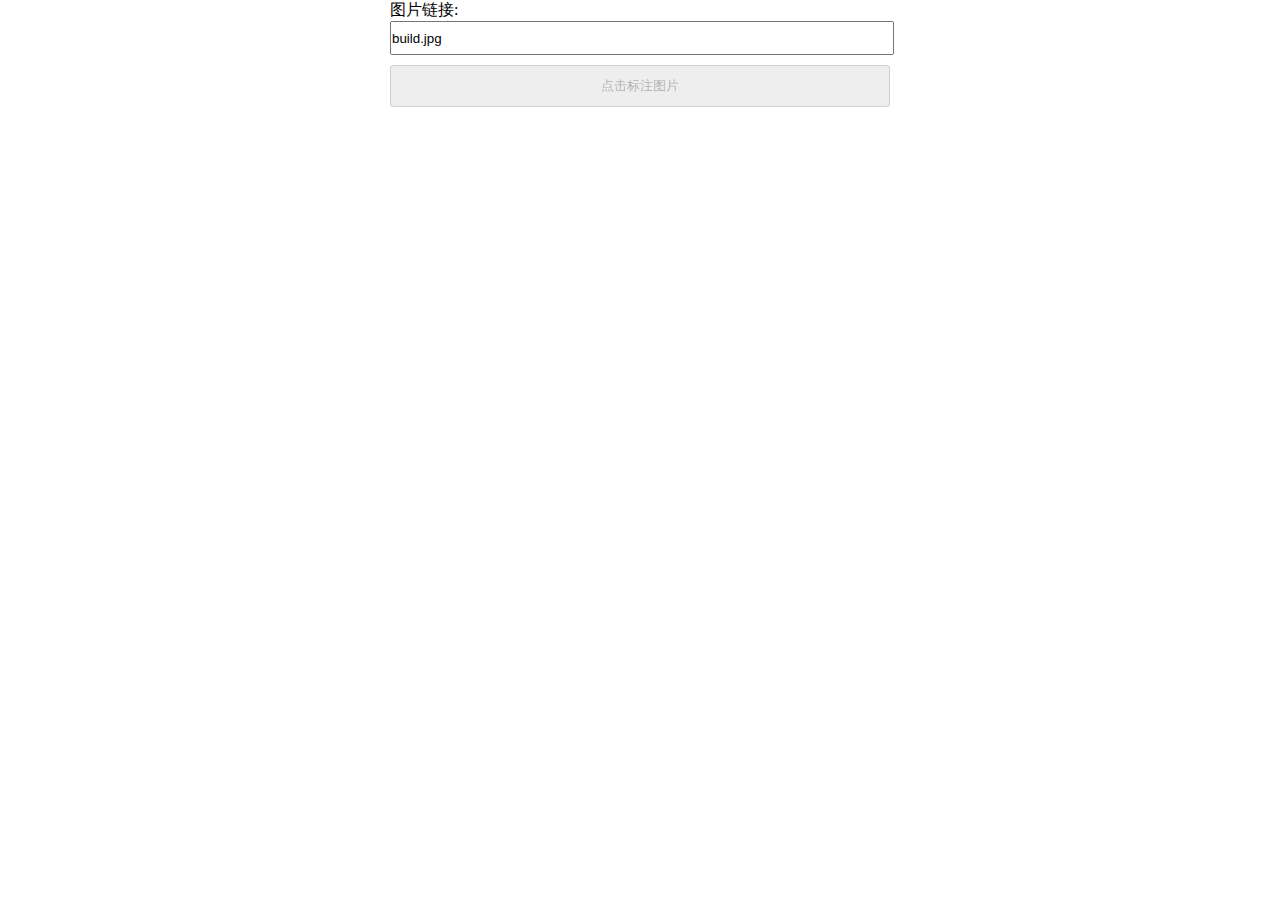
==== generate-ui/lib/imageLabel/index.html @ 5d408b99 "图片添加标注" ====
<!DOCTYPE html>
<html lang="en">
<head>
<meta charset="UTF-8">
<meta name="viewport" content="width=device-width,initial-scale=1">
<meta http-equiv="X-UA-Compatible" content="ie=edge">
<title>imageLabel</title>
<link rel="stylesheet" href="styles/jquery.imageLabel.min.css">
<link rel="stylesheet" href="styles/edit.css">
</head>
<style>
* {
	padding: 0;
	margin: 0
}
.top-tab {
	background-color: #333;
	padding: 10px;
	margin-bottom: 50px
}
.top-tab a {
	display: flex;
	align-items: center;
	color: #fff
}
#imgform {
	margin: 0 auto;
	width: 500px
}
</style>
<body>

<form action="" id="imgform">
  <p>图片链接:</p>
  <input type="text" name="src" value="build.jpg" style="display:block;width:100%;height:30px">
  <button class="addpic" type="submit" disabled="disabled" style="margin-top:10px;padding:10px;width:100%">点击标注图片</button>
</form>
<script src="http://www.jq22.com/jquery/jquery-1.10.2.js"></script>
<script src="scripts/jquery.imageLabel.js"></script>
<script>
    $(function() {
        $(".right-select-box");
        $(".addpic").removeAttr("disabled"), $("#imgform").submit(function(t) {
            t.preventDefault();
            window.c = imageLabel({
                img: $("[name=src]").val(),
                editPop: !0,
                close: function(t) {
                    return t.length && alert(JSON.stringify(t)), !0
                },
                clickArea: function() {},
                edit: function(t) {},
                startArea: function() {},
                confirm: function(t) {
                    return t.length && alert(JSON.stringify(t)), !0
                }
            })
        })
    })
</script>
</body>
</html>
---- generate-ui/lib/imageLabel/styles/edit.css ----
@charset "UTF-8";.right-select-box{color:#333;position:fixed;width:300px;bottom:0;top:10px;z-index:200;right:0;-webkit-user-select:none;-moz-user-select:none;-ms-user-select:none;user-select:none;box-shadow:-5px 50px 50px 3px rgba(0,0,0,.1);border-left:1px solid #959595;transition:all .4s;transform:translate(100%)}.right-select-box *{box-sizing:border-box;list-style:none;margin:0;padding:0}.right-select-box .full{width:100%;height:100%}.right-select-box .full-w{width:100%}.right-select-box .full-h{height:100%}.right-select-box .flex-box{display:-ms-flexbox;display:flex}.right-select-box .flex1{-ms-flex:1;flex:1;-webkit-box-flex:1;overflow:hidden}.right-select-box .cover{-o-object-fit:cover;object-fit:cover;width:100%;height:100%}.right-select-box .cover-body{position:relative;overflow:hidden;-webkit-transform:rotate(0deg)}.right-select-box .cover-body .cover{position:absolute}.right-select-box .ellipsis{white-space:nowrap;overflow:hidden;text-overflow:ellipsis}.right-select-box .select-close{position:absolute;right:100%;top:50%;display:block;padding:5px;background:#fff;border:1px solid #959595;border-right:none;cursor:pointer}.right-select-box .select-close svg{transform:rotate(-90deg);transition:all .3s}.right-select-box.select-active{transform:translate(0);visibility:visible}.right-select-box.select-active .select-close svg{transform:rotate(90deg)}.right-select-box .select-title{position:relative;z-index:2;border-bottom:1px solid #959595}.right-select-box .select-title .btns{font-size:14px;margin-top:-3px;color:#959595;padding:5px 20px;border:1px solid #959595;border-radius:5px 5px 0 0;margin-left:-1px;background-color:#fff;cursor:pointer;position:relative;border-color:transparent;opacity:.9;transition:all .4s}.right-select-box .select-title .btns.active{border-color:#959595;border-bottom-color:#fff;z-index:1;opacity:1;top:1px}.right-select-box .select-content{width:100%;height:100%;display:-ms-flexbox;display:flex;-ms-flex-direction:column;flex-direction:column;position:relative;z-index:0}.right-select-box .select-content .select-content-inner{background-color:#fff;position:relative;z-index:0;overflow:hidden}.right-select-box .select-content .select-content-inner .inner-lists{width:200%;transition:margin .4s;padding-top:10px}.right-select-box .select-content .select-content-inner .inner-lists .inner-list{overflow:hidden;overflow-y:auto}.right-select-box .ajax-loading{margin-top:20px;margin-bottom:10px;position:relative;text-align:center;font-size:12px;color:#959595}.right-select-box .ajax-loading:after{content:"";display:block;margin:0 auto;width:20px;height:20px;border-radius:50%;border:2px solid #000;border-right-color:transparent;animation:ajaxLoading .8s infinite linear}.right-select-box .ajax-loading.over:after{display:none}.right-select-box .ajax-loading.over:before{content:"已经全部加载完成~"}.right-select-box .ajax-loading.nothing:after{display:none}.right-select-box .ajax-loading.nothing:before{content:"没有搜索到相关的产品~"}@keyframes ajaxLoading{form{transform:rotate(0deg)}to{transform:rotate(1turn)}}.products-lists .list{padding:10px;border-bottom:1px solid rgba(0,0,0,.1);cursor:pointer;transition:all .3s;position:relative;overflow:hidden}.products-lists .list .jiao{width:25px;height:25px;background-color:tomato;position:absolute;left:-12px;top:-12px;transform:rotate(135deg);display:none;z-index:1}.products-lists .list.active .jiao{display:block}.products-lists .list:hover{background-color:rgba(0,0,0,.1)}.products-lists .cover-body{width:60px;height:60px;border-radius:4px;min-width:60px}.products-lists .fonts{margin-left:10px;font-size:14px}.products-lists .fonts p{color:#959595;font-size:12px;margin-top:2px}.products-list-body{padding-top:100px}.products-list-body .form-body{box-shadow:0 8px 10px rgba(0,0,0,.1);position:absolute;top:0;width:100%;height:90px;left:0;z-index:10;background-color:#fff;padding:10px}.products-list-body .form-body input{width:100%;height:30px;margin-bottom:10px;padding:0 10px}.products-list-body .form-body select{height:30px;margin-right:10px}.products-list-body .form-body button[type=submit]{padding:0 20px;background-color:#4b5060;color:#fff;border-radius:2px;cursor:pointer}.loading-top{position:fixed;width:100%;height:100%;z-index:300;left:0;top:0;background-color:hsla(0,0%,100%,.4);visibility:hidden;opacity:0;transition:all .3s}.loading-top.active{visibility:visible;opacity:1}.loading-top:after{width:40px;height:40px;border-radius:50%;border:3px solid #000;border-right-color:transparent;animation:ajaxLoading .8s infinite linear;content:"";display:block;position:absolute;left:50%;top:50%;margin-left:-20px;margin-top:-20px}
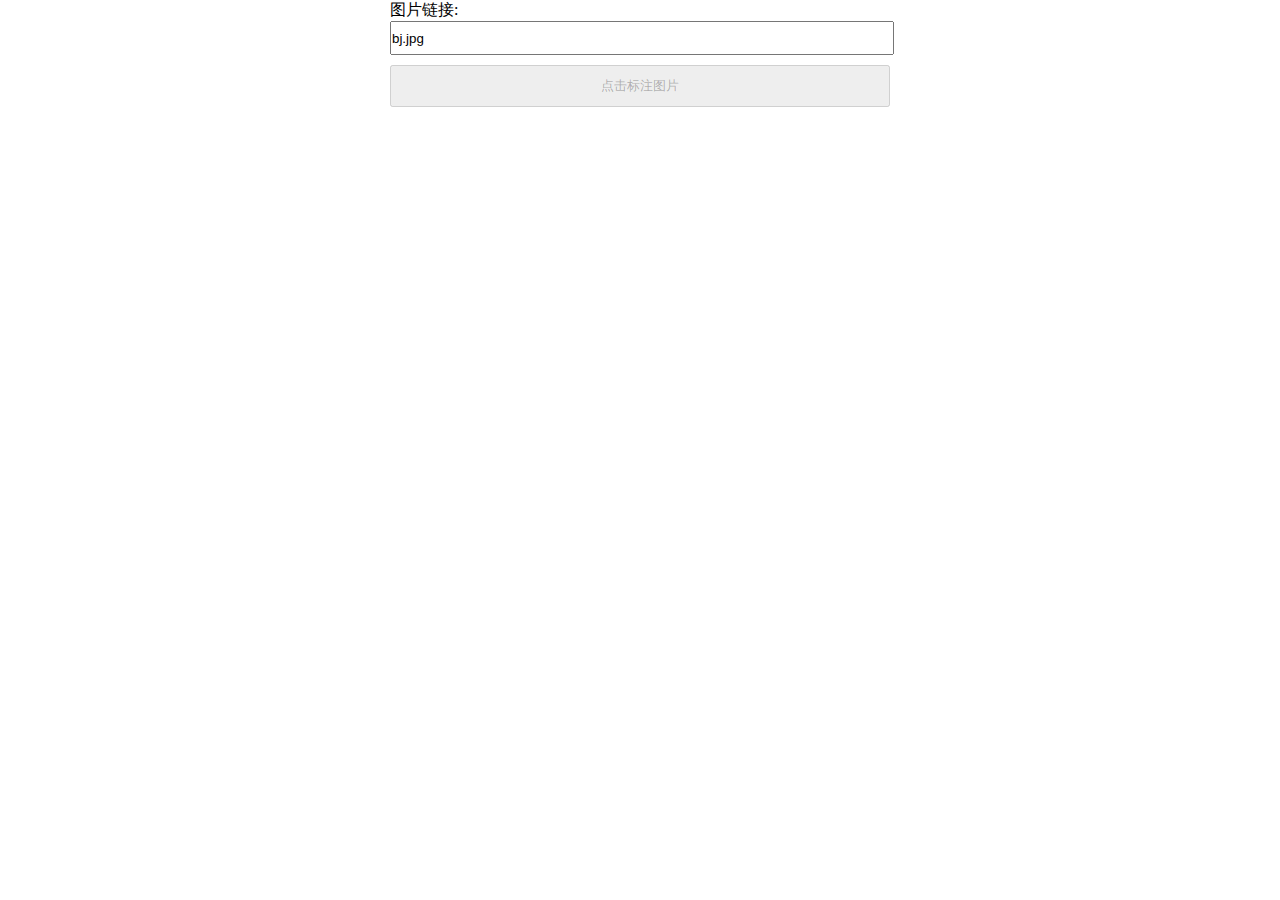
==== commit 279e55b0: "bug修复" ====
--- a/generate-ui/lib/imageLabel/index.html
+++ b/generate-ui/lib/imageLabel/index.html
@@ -32,11 +32,11 @@
 
 <form action="" id="imgform">
   <p>图片链接:</p>
-  <input type="text" name="src" value="build.jpg" style="display:block;width:100%;height:30px">
+  <input type="text" name="src" value="bj.jpg" style="display:block;width:100%;height:30px">
   <button class="addpic" type="submit" disabled="disabled" style="margin-top:10px;padding:10px;width:100%">点击标注图片</button>
 </form>
 <script src="http://www.jq22.com/jquery/jquery-1.10.2.js"></script>
-<script src="scripts/jquery.imageLabel.js"></script>
+<script src="scripts/jquery.imageLabel.min.js"></script>
 <script>
     $(function() {
         $(".right-select-box");
@@ -44,7 +44,7 @@
             t.preventDefault();
             window.c = imageLabel({
                 img: $("[name=src]").val(),
-                editPop: !0,
+                editPop: !1,
                 close: function(t) {
                     return t.length && alert(JSON.stringify(t)), !0
                 },
--- a/generate-ui/lib/imageLabel/styles/edit.css
+++ b/generate-ui/lib/imageLabel/styles/edit.css
@@ -1 +1,321 @@
-@charset "UTF-8";.right-select-box{color:#333;position:fixed;width:300px;bottom:0;top:10px;z-index:200;right:0;-webkit-user-select:none;-moz-user-select:none;-ms-user-select:none;user-select:none;box-shadow:-5px 50px 50px 3px rgba(0,0,0,.1);border-left:1px solid #959595;transition:all .4s;transform:translate(100%)}.right-select-box *{box-sizing:border-box;list-style:none;margin:0;padding:0}.right-select-box .full{width:100%;height:100%}.right-select-box .full-w{width:100%}.right-select-box .full-h{height:100%}.right-select-box .flex-box{display:-ms-flexbox;display:flex}.right-select-box .flex1{-ms-flex:1;flex:1;-webkit-box-flex:1;overflow:hidden}.right-select-box .cover{-o-object-fit:cover;object-fit:cover;width:100%;height:100%}.right-select-box .cover-body{position:relative;overflow:hidden;-webkit-transform:rotate(0deg)}.right-select-box .cover-body .cover{position:absolute}.right-select-box .ellipsis{white-space:nowrap;overflow:hidden;text-overflow:ellipsis}.right-select-box .select-close{position:absolute;right:100%;top:50%;display:block;padding:5px;background:#fff;border:1px solid #959595;border-right:none;cursor:pointer}.right-select-box .select-close svg{transform:rotate(-90deg);transition:all .3s}.right-select-box.select-active{transform:translate(0);visibility:visible}.right-select-box.select-active .select-close svg{transform:rotate(90deg)}.right-select-box .select-title{position:relative;z-index:2;border-bottom:1px solid #959595}.right-select-box .select-title .btns{font-size:14px;margin-top:-3px;color:#959595;padding:5px 20px;border:1px solid #959595;border-radius:5px 5px 0 0;margin-left:-1px;background-color:#fff;cursor:pointer;position:relative;border-color:transparent;opacity:.9;transition:all .4s}.right-select-box .select-title .btns.active{border-color:#959595;border-bottom-color:#fff;z-index:1;opacity:1;top:1px}.right-select-box .select-content{width:100%;height:100%;display:-ms-flexbox;display:flex;-ms-flex-direction:column;flex-direction:column;position:relative;z-index:0}.right-select-box .select-content .select-content-inner{background-color:#fff;position:relative;z-index:0;overflow:hidden}.right-select-box .select-content .select-content-inner .inner-lists{width:200%;transition:margin .4s;padding-top:10px}.right-select-box .select-content .select-content-inner .inner-lists .inner-list{overflow:hidden;overflow-y:auto}.right-select-box .ajax-loading{margin-top:20px;margin-bottom:10px;position:relative;text-align:center;font-size:12px;color:#959595}.right-select-box .ajax-loading:after{content:"";display:block;margin:0 auto;width:20px;height:20px;border-radius:50%;border:2px solid #000;border-right-color:transparent;animation:ajaxLoading .8s infinite linear}.right-select-box .ajax-loading.over:after{display:none}.right-select-box .ajax-loading.over:before{content:"已经全部加载完成~"}.right-select-box .ajax-loading.nothing:after{display:none}.right-select-box .ajax-loading.nothing:before{content:"没有搜索到相关的产品~"}@keyframes ajaxLoading{form{transform:rotate(0deg)}to{transform:rotate(1turn)}}.products-lists .list{padding:10px;border-bottom:1px solid rgba(0,0,0,.1);cursor:pointer;transition:all .3s;position:relative;overflow:hidden}.products-lists .list .jiao{width:25px;height:25px;background-color:tomato;position:absolute;left:-12px;top:-12px;transform:rotate(135deg);display:none;z-index:1}.products-lists .list.active .jiao{display:block}.products-lists .list:hover{background-color:rgba(0,0,0,.1)}.products-lists .cover-body{width:60px;height:60px;border-radius:4px;min-width:60px}.products-lists .fonts{margin-left:10px;font-size:14px}.products-lists .fonts p{color:#959595;font-size:12px;margin-top:2px}.products-list-body{padding-top:100px}.products-list-body .form-body{box-shadow:0 8px 10px rgba(0,0,0,.1);position:absolute;top:0;width:100%;height:90px;left:0;z-index:10;background-color:#fff;padding:10px}.products-list-body .form-body input{width:100%;height:30px;margin-bottom:10px;padding:0 10px}.products-list-body .form-body select{height:30px;margin-right:10px}.products-list-body .form-body button[type=submit]{padding:0 20px;background-color:#4b5060;color:#fff;border-radius:2px;cursor:pointer}.loading-top{position:fixed;width:100%;height:100%;z-index:300;left:0;top:0;background-color:hsla(0,0%,100%,.4);visibility:hidden;opacity:0;transition:all .3s}.loading-top.active{visibility:visible;opacity:1}.loading-top:after{width:40px;height:40px;border-radius:50%;border:3px solid #000;border-right-color:transparent;animation:ajaxLoading .8s infinite linear;content:"";display:block;position:absolute;left:50%;top:50%;margin-left:-20px;margin-top:-20px}+@charset "UTF-8";
+.right-select-box {
+    color: #333;
+    position: fixed;
+    width: 300px;
+    bottom: 0;
+    top: 10px;
+    z-index: 200;
+    right: 0;
+    -webkit-user-select: none;
+    -moz-user-select: none;
+    -ms-user-select: none;
+    user-select: none;
+    box-shadow: -5px 50px 50px 3px rgba(0, 0, 0, .1);
+    border-left: 1px solid #959595;
+    transition: all .4s;
+    transform: translate(100%)
+}
+
+.right-select-box * {
+    box-sizing: border-box;
+    list-style: none;
+    margin: 0;
+    padding: 0
+}
+
+.right-select-box .full {
+    width: 100%;
+    height: 100%
+}
+
+.right-select-box .full-w {
+    width: 100%
+}
+
+.right-select-box .full-h {
+    height: 100%
+}
+
+.right-select-box .flex-box {
+    display: -ms-flexbox;
+    display: flex
+}
+
+.right-select-box .flex1 {
+    -ms-flex: 1;
+    flex: 1;
+    -webkit-box-flex: 1;
+    overflow: hidden
+}
+
+.right-select-box .cover {
+    -o-object-fit: cover;
+    object-fit: cover;
+    width: 100%;
+    height: 100%
+}
+
+.right-select-box .cover-body {
+    position: relative;
+    overflow: hidden;
+    -webkit-transform: rotate(0deg)
+}
+
+.right-select-box .cover-body .cover {
+    position: absolute
+}
+
+.right-select-box .ellipsis {
+    white-space: nowrap;
+    overflow: hidden;
+    text-overflow: ellipsis
+}
+
+.right-select-box .select-close {
+    position: absolute;
+    right: 100%;
+    top: 50%;
+    display: block;
+    padding: 5px;
+    background: #fff;
+    border: 1px solid #959595;
+    border-right: none;
+    cursor: pointer
+}
+
+.right-select-box .select-close svg {
+    transform: rotate(-90deg);
+    transition: all .3s
+}
+
+.right-select-box.select-active {
+    transform: translate(0);
+    visibility: visible
+}
+
+.right-select-box.select-active .select-close svg {
+    transform: rotate(90deg)
+}
+
+.right-select-box .select-title {
+    position: relative;
+    z-index: 2;
+    border-bottom: 1px solid #959595
+}
+
+.right-select-box .select-title .btns {
+    font-size: 14px;
+    margin-top: -3px;
+    color: #959595;
+    padding: 5px 20px;
+    border: 1px solid #959595;
+    border-radius: 5px 5px 0 0;
+    margin-left: -1px;
+    background-color: #fff;
+    cursor: pointer;
+    position: relative;
+    border-color: transparent;
+    opacity: .9;
+    transition: all .4s
+}
+
+.right-select-box .select-title .btns.active {
+    border-color: #959595;
+    border-bottom-color: #fff;
+    z-index: 1;
+    opacity: 1;
+    top: 1px
+}
+
+.right-select-box .select-content {
+    width: 100%;
+    height: 100%;
+    display: -ms-flexbox;
+    display: flex;
+    -ms-flex-direction: column;
+    flex-direction: column;
+    position: relative;
+    z-index: 0
+}
+
+.right-select-box .select-content .select-content-inner {
+    background-color: #fff;
+    position: relative;
+    z-index: 0;
+    overflow: hidden
+}
+
+.right-select-box .select-content .select-content-inner .inner-lists {
+    width: 200%;
+    transition: margin .4s;
+    padding-top: 10px
+}
+
+.right-select-box .select-content .select-content-inner .inner-lists .inner-list {
+    overflow: hidden;
+    overflow-y: auto
+}
+
+.right-select-box .ajax-loading {
+    margin-top: 20px;
+    margin-bottom: 10px;
+    position: relative;
+    text-align: center;
+    font-size: 12px;
+    color: #959595
+}
+
+.right-select-box .ajax-loading:after {
+    content: "";
+    display: block;
+    margin: 0 auto;
+    width: 20px;
+    height: 20px;
+    border-radius: 50%;
+    border: 2px solid #000;
+    border-right-color: transparent;
+    animation: ajaxLoading .8s infinite linear
+}
+
+.right-select-box .ajax-loading.over:after {
+    display: none
+}
+
+.right-select-box .ajax-loading.over:before {
+    content: "已经全部加载完成~"
+}
+
+.right-select-box .ajax-loading.nothing:after {
+    display: none
+}
+
+.right-select-box .ajax-loading.nothing:before {
+    content: "没有搜索到相关的产品~"
+}
+
+@keyframes ajaxLoading {
+    form {
+        transform: rotate(0deg)
+    }
+    to {
+        transform: rotate(1turn)
+    }
+}
+
+.products-lists .list {
+    padding: 10px;
+    border-bottom: 1px solid rgba(0, 0, 0, .1);
+    cursor: pointer;
+    transition: all .3s;
+    position: relative;
+    overflow: hidden
+}
+
+.products-lists .list .jiao {
+    width: 25px;
+    height: 25px;
+    background-color: tomato;
+    position: absolute;
+    left: -12px;
+    top: -12px;
+    transform: rotate(135deg);
+    display: none;
+    z-index: 1
+}
+
+.products-lists .list.active .jiao {
+    display: block
+}
+
+.products-lists .list:hover {
+    background-color: rgba(0, 0, 0, .1)
+}
+
+.products-lists .cover-body {
+    width: 60px;
+    height: 60px;
+    border-radius: 4px;
+    min-width: 60px
+}
+
+.products-lists .fonts {
+    margin-left: 10px;
+    font-size: 14px
+}
+
+.products-lists .fonts p {
+    color: #959595;
+    font-size: 12px;
+    margin-top: 2px
+}
+
+.products-list-body {
+    padding-top: 100px
+}
+
+.products-list-body .form-body {
+    box-shadow: 0 8px 10px rgba(0, 0, 0, .1);
+    position: absolute;
+    top: 0;
+    width: 100%;
+    height: 90px;
+    left: 0;
+    z-index: 10;
+    background-color: #fff;
+    padding: 10px
+}
+
+.products-list-body .form-body input {
+    width: 100%;
+    height: 30px;
+    margin-bottom: 10px;
+    padding: 0 10px
+}
+
+.products-list-body .form-body select {
+    height: 30px;
+    margin-right: 10px
+}
+
+.products-list-body .form-body button[type=submit] {
+    padding: 0 20px;
+    background-color: #4b5060;
+    color: #fff;
+    border-radius: 2px;
+    cursor: pointer
+}
+
+.loading-top {
+    position: fixed;
+    width: 100%;
+    height: 100%;
+    z-index: 300;
+    left: 0;
+    top: 0;
+    background-color: hsla(0, 0%, 100%, .4);
+    visibility: hidden;
+    opacity: 0;
+    transition: all .3s
+}
+
+.loading-top.active {
+    visibility: visible;
+    opacity: 1
+}
+
+.loading-top:after {
+    width: 40px;
+    height: 40px;
+    border-radius: 50%;
+    border: 3px solid #000;
+    border-right-color: transparent;
+    animation: ajaxLoading .8s infinite linear;
+    content: "";
+    display: block;
+    position: absolute;
+    left: 50%;
+    top: 50%;
+    margin-left: -20px;
+    margin-top: -20px
+}